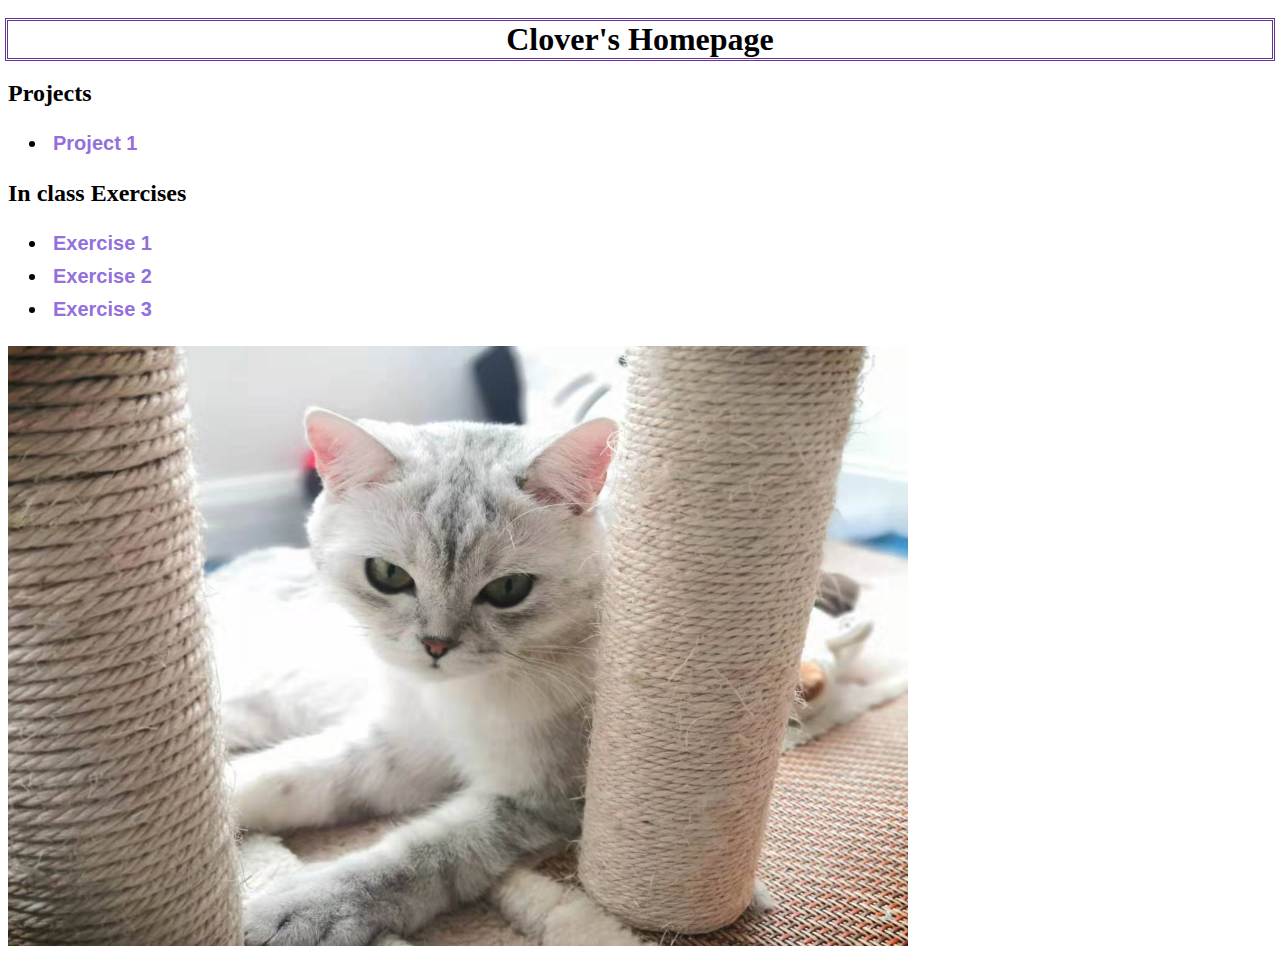
==== index.html @ dcb339a3 "update" ====
<!DOCTYPE html>
<html>

<head>
  <link href="style.css" type="text/css" rel="stylesheet">
  <title>Clover's Homepage</title>
</head>

<body>
	
  <h1 class="header">Clover's Homepage</h1>

  <p>
    <h2><strong>Projects</strong></h2>
    <div class="topic">
    <nav>
    <ul>
    	<li><a href="project 1/index.html"> Project 1 </a> </li>
    </ul>
    </nav>
    </div>
  </p>
  <p>
    <h2><strong>In class Exercises</strong></h2>
    <div class="topic">
    <nav>
    <ul>
     <li><a href="exercise 1/index.html">Exercise 1</a></li>
     <li><a href="exercise 2/index.html">Exercise 2</a></li>
     <li><a href="exercise 3/index.html">Exercise 3</a></li>
    </ul>
    </nav>
    </div>
  </p>
  <img src="cat.jpg" height="600" width="900">




























</body>

</html>
---- style.css ----
h1 {
	outline-color:#663399;
}


h1.header {
       text-align: center;
       outline-style:double;
       outline-width:30%;
}

.topic {
	   list-style: none;
	   position:static;
	   font-family: Helvetica;
       font-weight: bold;
       font-size: 20px;
       width: 15%;
       color: #000000; 
}

.topic a {
	     display: block ; 
         padding: 5px; 
	     color: #9370DB;
	     text-decoration: none;
}

.topic a:hover {
	           color: #FFFFFF;
	           background-color:#9370DB;
	           text-decoration: none;
}
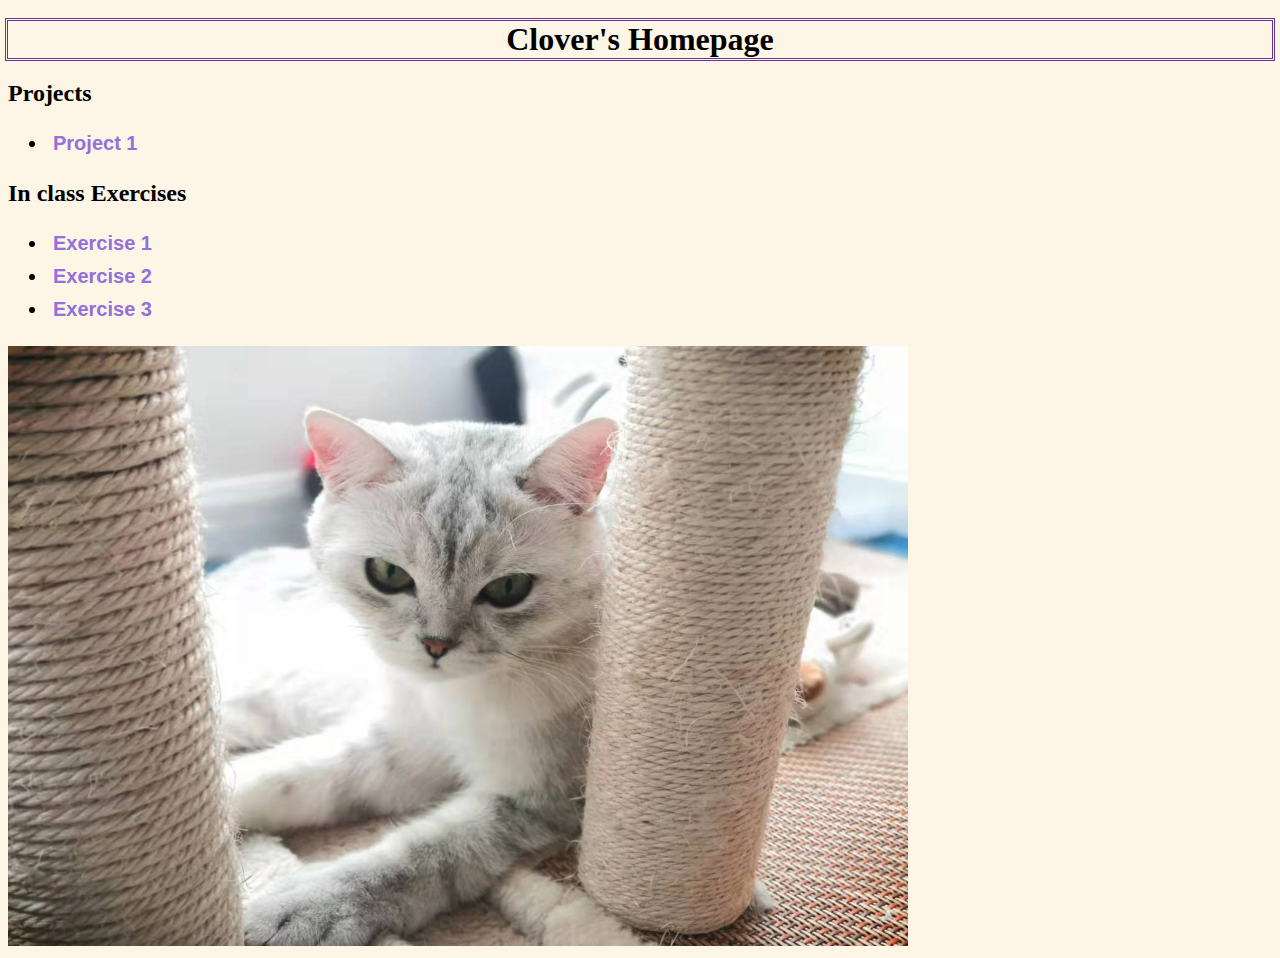
==== commit 045cd0f4: "update" ====
--- a/index.html
+++ b/index.html
@@ -37,30 +37,6 @@
 
 
 
-
-
-
-
-
-
-
-
-
-
-
-
-
-
-
-
-
-
-
-
-
-
-
-
 </body>
 
 </html>--- a/style.css
+++ b/style.css
@@ -1,3 +1,8 @@
+body {
+	background-color:#FDF5E6;
+}
+
+
 h1 {
 	outline-color:#663399;
 }
@@ -6,7 +11,7 @@
 h1.header {
        text-align: center;
        outline-style:double;
-       outline-width:30%;
+       outline-width:30;
 }
 
 .topic {
@@ -34,17 +39,3 @@
 
 
 
-
-
-
-
-
-
-
-
-
-
-
-
-
-
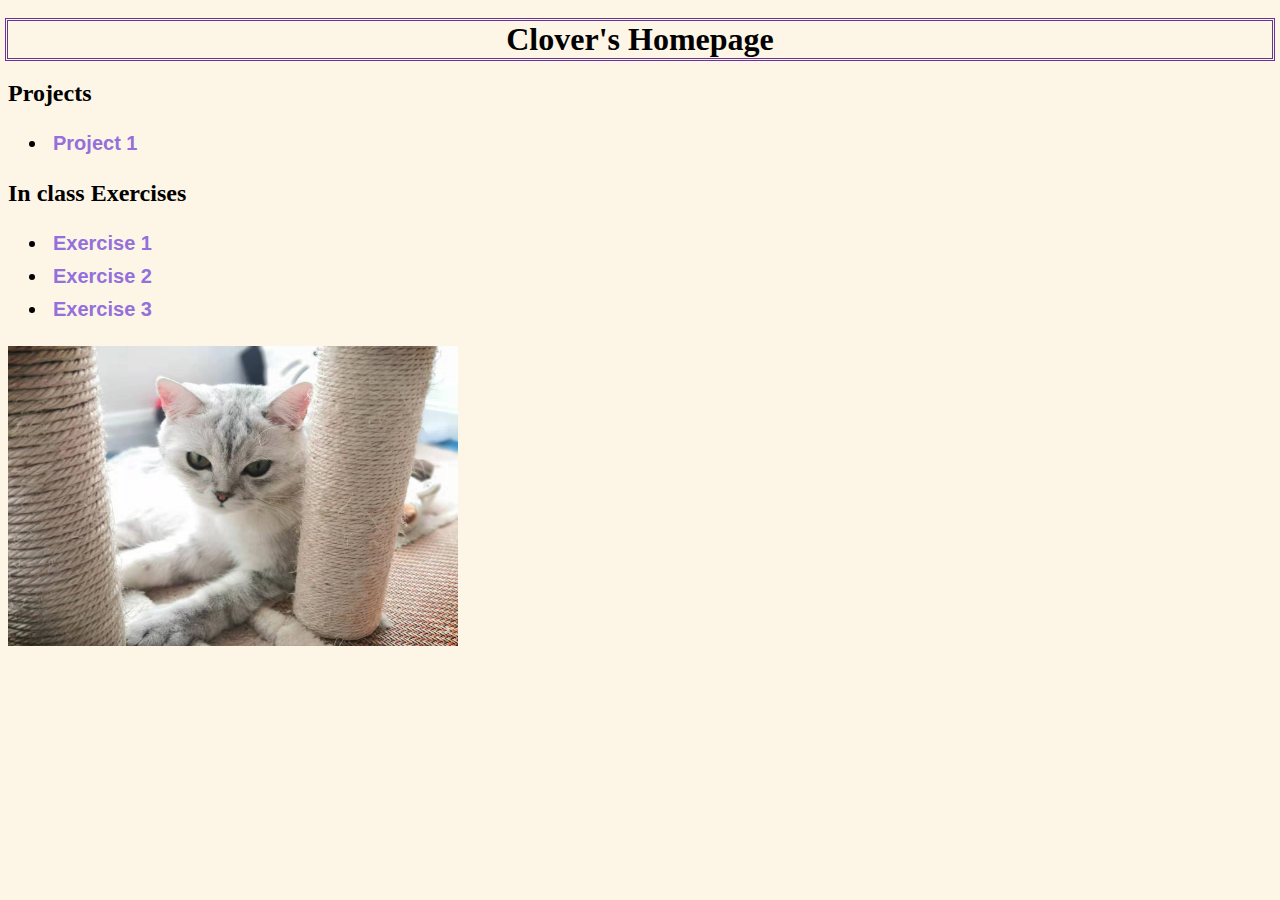
==== commit caeee039: "Update index.html" ====
--- a/index.html
+++ b/index.html
@@ -32,7 +32,7 @@
     </nav>
     </div>
   </p>
-  <img src="cat.jpg" height="600" width="900">
+  <img src="cat.jpg" height="300" width="450">
 
 
 
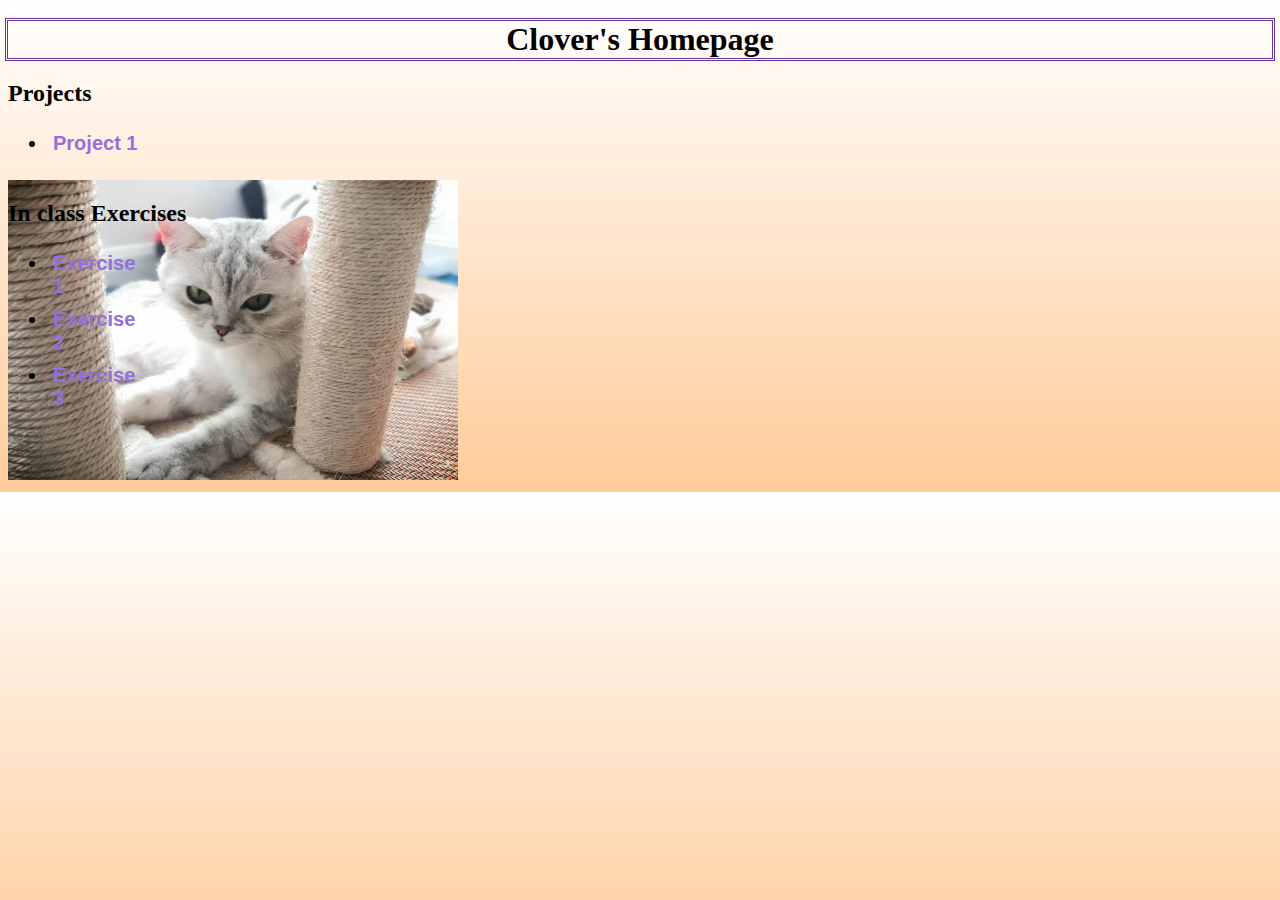
==== commit bc46271c: "update" ====
--- a/index.html
+++ b/index.html
@@ -21,6 +21,7 @@
     </div>
   </p>
   <p>
+    <div class="exercises">
     <h2><strong>In class Exercises</strong></h2>
     <div class="topic">
     <nav>
@@ -31,6 +32,7 @@
     </ul>
     </nav>
     </div>
+  </div>
   </p>
   <img src="cat.jpg" height="300" width="450">
 
--- a/style.css
+++ b/style.css
@@ -1,5 +1,5 @@
 body {
-	background-color:#FDF5E6;
+	background:linear-gradient(to bottom, #ffffff 0%, #ffcc99 100%);
 }
 
 
@@ -37,5 +37,8 @@
 	           text-decoration: none;
 }
 
+.exercises {
+	position:absolute;
 
+}
 
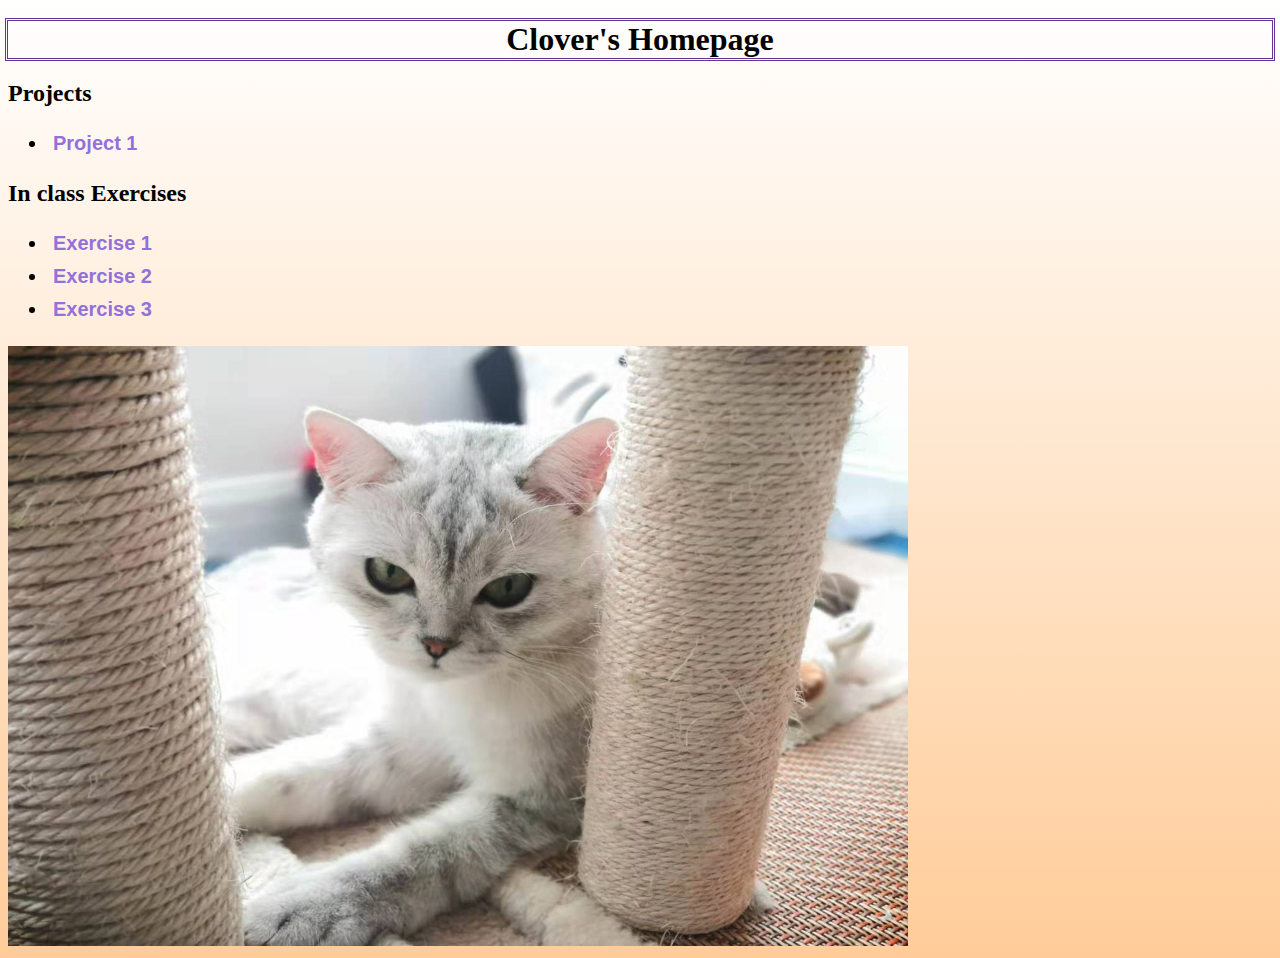
==== commit 149efa0c: "uopc" ====
--- a/index.html
+++ b/index.html
@@ -21,7 +21,6 @@
     </div>
   </p>
   <p>
-    <div class="exercises">
     <h2><strong>In class Exercises</strong></h2>
     <div class="topic">
     <nav>
@@ -32,9 +31,8 @@
     </ul>
     </nav>
     </div>
-  </div>
   </p>
-  <img src="cat.jpg" height="300" width="450">
+  <img src="cat.jpg" height="600" width="900">
 
 
 
--- a/style.css
+++ b/style.css
@@ -1,5 +1,5 @@
 body {
-	background:linear-gradient(to bottom, #ffffff 0%, #ffcc99 100%);
+	background:linear-gradient(to bottom, #ffffff 0%, #ffcc99 100%)
 }
 
 
@@ -37,8 +37,5 @@
 	           text-decoration: none;
 }
 
-.exercises {
-	position:absolute;
 
-}
 
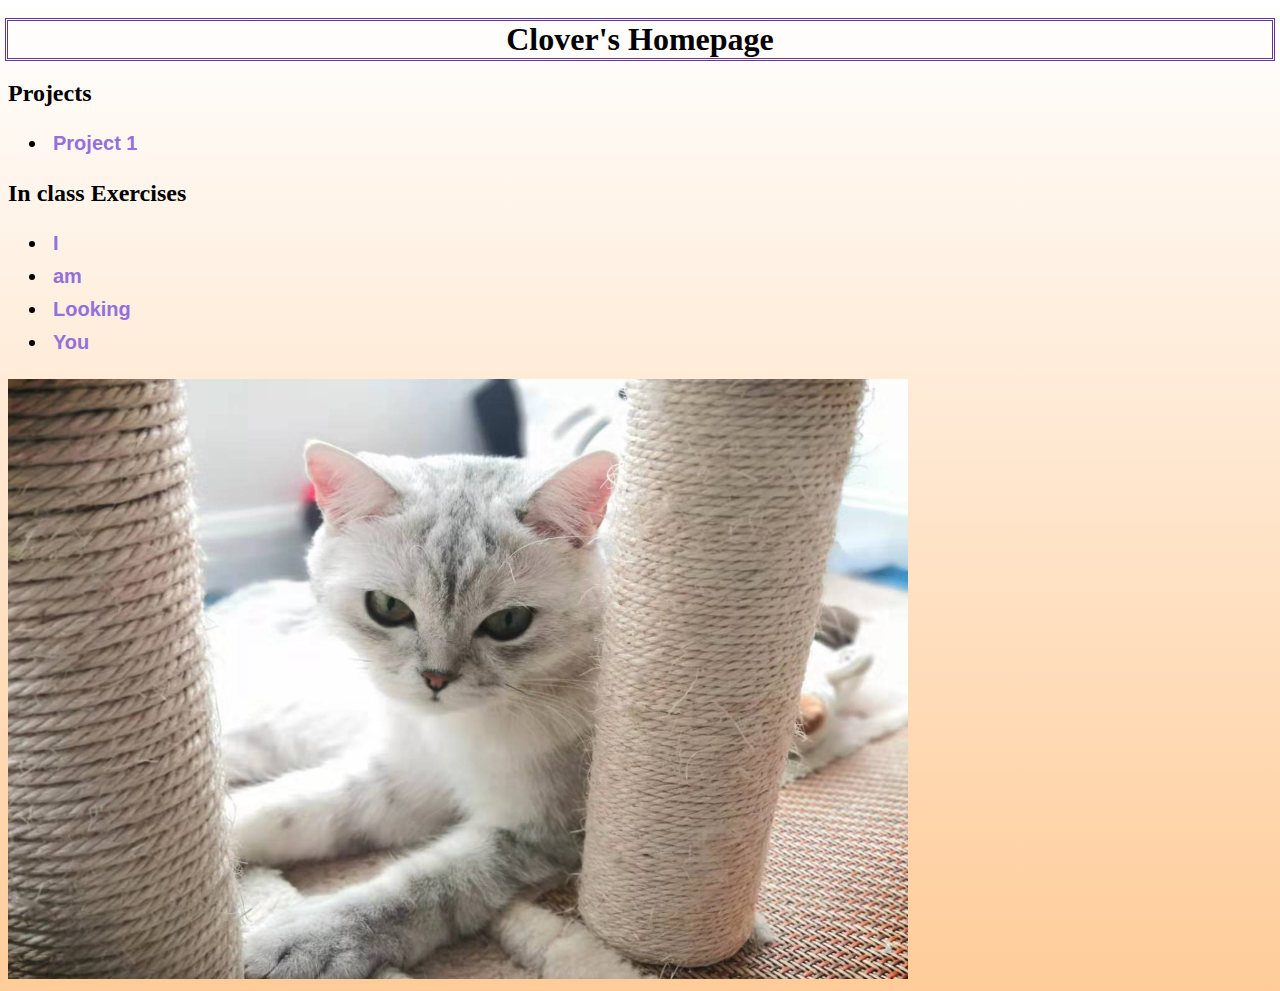
==== commit 54dd0849: "Update index.html" ====
--- a/index.html
+++ b/index.html
@@ -25,9 +25,10 @@
     <div class="topic">
     <nav>
     <ul>
-     <li><a href="exercise 1/index.html">Exercise 1</a></li>
-     <li><a href="exercise 2/index.html">Exercise 2</a></li>
-     <li><a href="exercise 3/index.html">Exercise 3</a></li>
+     <li><a href="project 1/level 1/part 1/">I </a></li>
+     <li><a href="project 1/level 1/part 2/">am </a></li>
+     <li><a href="project 1/level 1/part 3/">Looking</a></li>
+     <li><a href="project 1/level 1/part 5/">You</a></li>
     </ul>
     </nav>
     </div>
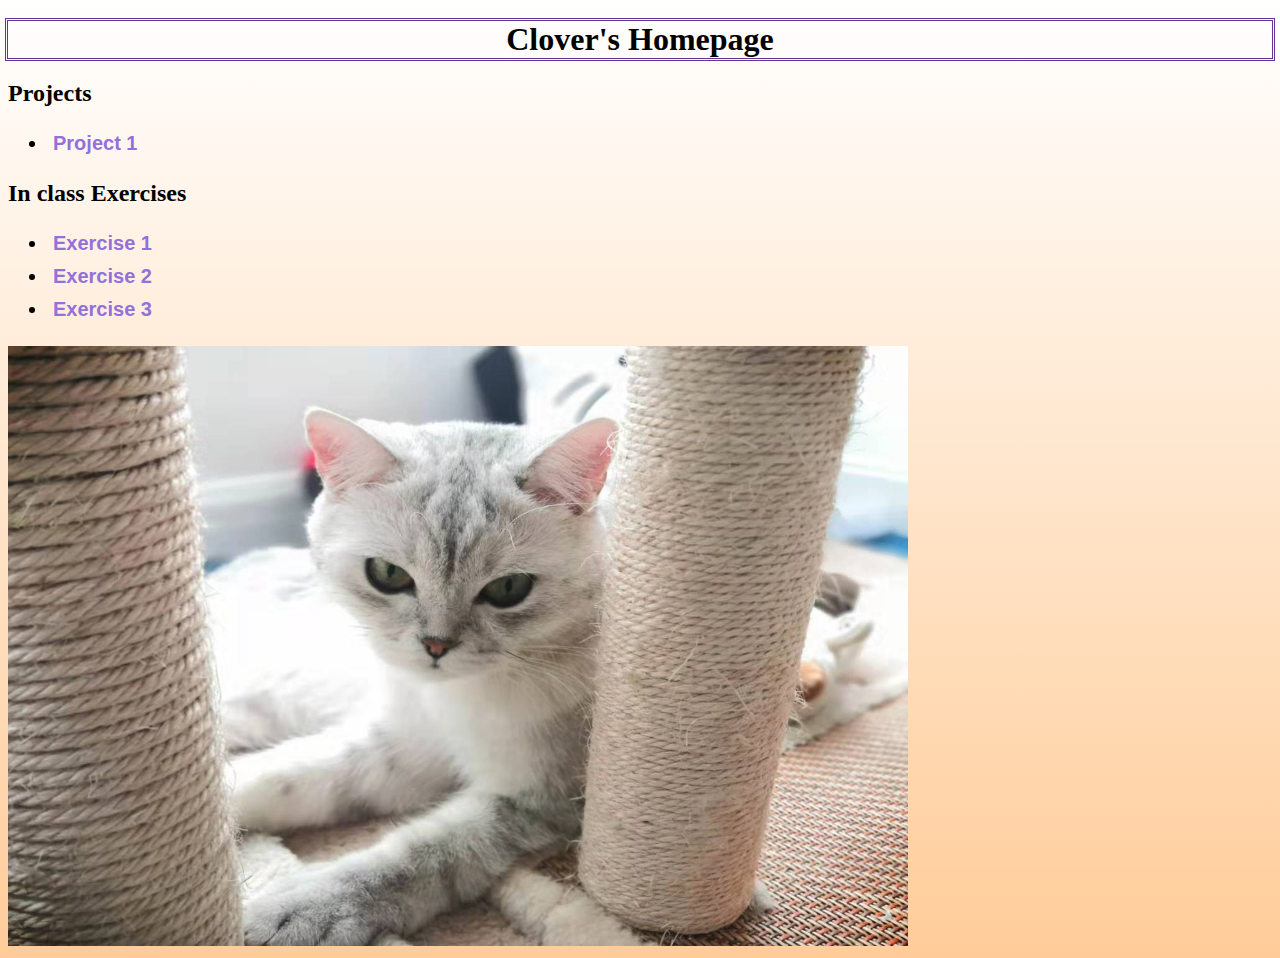
==== commit b5c19b8e: "Update index.html" ====
--- a/index.html
+++ b/index.html
@@ -25,10 +25,9 @@
     <div class="topic">
     <nav>
     <ul>
-     <li><a href="project 1/level 1/part 1/">I </a></li>
-     <li><a href="project 1/level 1/part 2/">am </a></li>
-     <li><a href="project 1/level 1/part 3/">Looking</a></li>
-     <li><a href="project 1/level 1/part 5/">You</a></li>
+     <li><a href="exercise 1/index.html">Exercise 1</a></li>
+     <li><a href="exercise 2/index.html">Exercise 2</a></li>
+     <li><a href="exercise 3/index.html">Exercise 3</a></li>
     </ul>
     </nav>
     </div>
